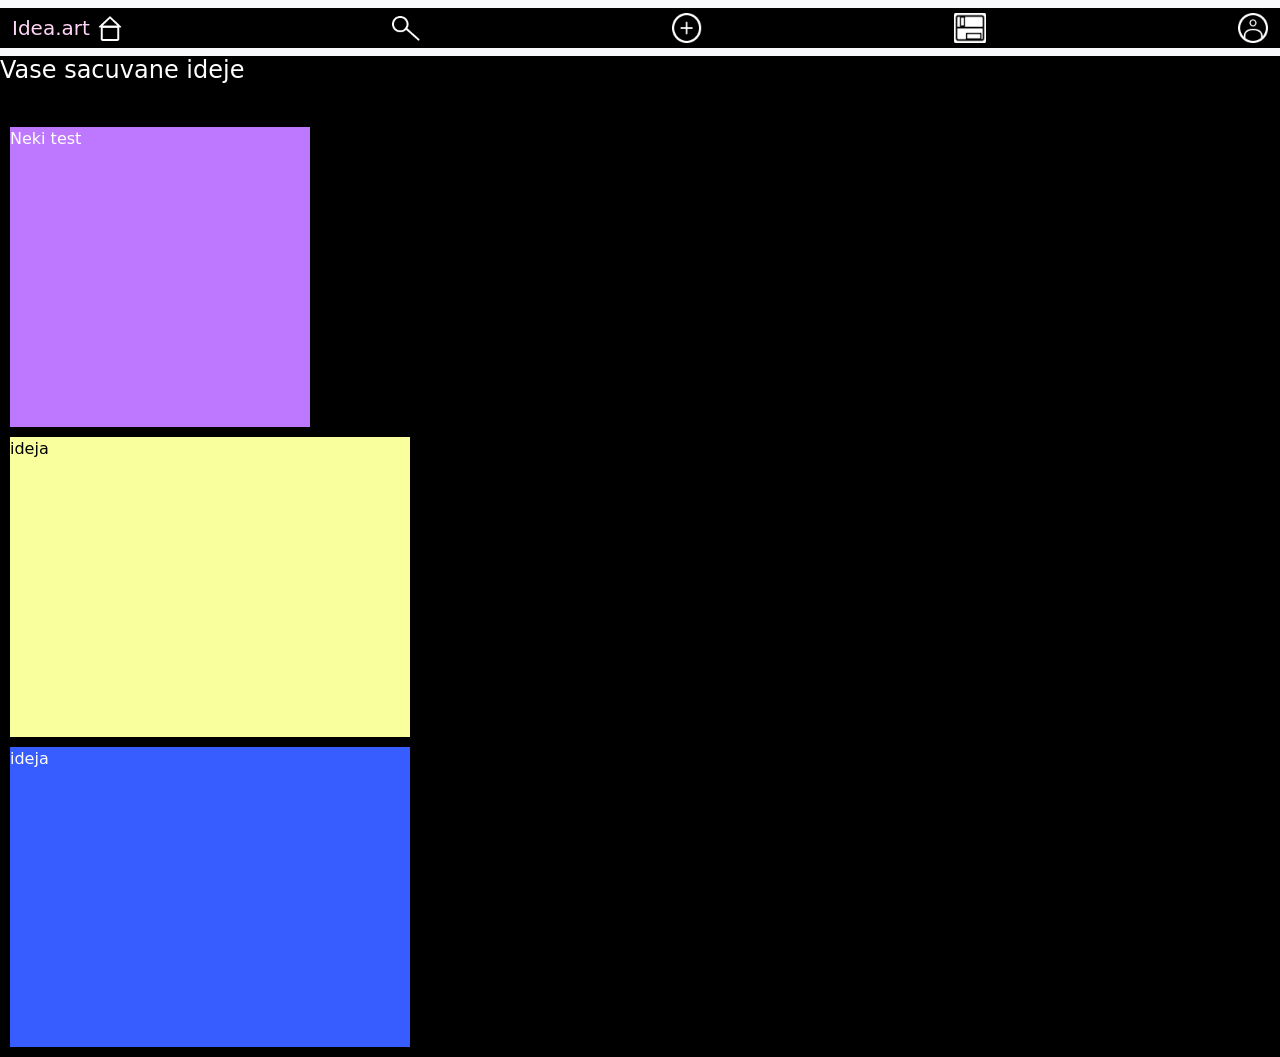
==== Biblioteka.html @ 8eb0b514 "Add files via upload" ====
<html>
<head>
    <link href="https://cdn.jsdelivr.net/npm/bootstrap@5.3.8/dist/css/bootstrap.min.css" rel="stylesheet" integrity="sha384-sRIl4kxILFvY47J16cr9ZwB07vP4J8+LH7qKQnuqkuIAvNWLzeN8tE5YBujZqJLB" crossorigin="anonymous">
    <link rel="stylesheet" href="figmaproj.css">
</head>
<body>
    <script src="https://cdn.jsdelivr.net/npm/bootstrap@5.3.8/dist/js/bootstrap.bundle.min.js" integrity="sha384-FKyoEForCGlyvwx9Hj09JcYn3nv7wiPVlz7YYwJrWVcXK/BmnVDxM+D2scQbITxI" crossorigin="anonymous"></script>

<nav class="navbar sticky-top bg-body-tertiary">
  <div class="container-fluid" id="navaba">
    
    <a class="navbar-brand" href="Pocetna.html">
        <span class="idea">Idea.art</span>
      <img src="homene.png" alt="Logo" width="28" height="25" class="d-inline-block align-text-top">
    </a>
    <a class="nav-link" href="Istrazi.html"><img src="prene.png" alt="Search" width="28" height="25"></a>
    <a class="nav-link" href="Objava.html"><img src="obne.png" alt="post" width="30" height="30"></a>
    <a class="nav-link"><img src="bibda.png" height="30" width="32" alt="library"></a>
    <a class="nav-link" href="Profil.html"><img src="prone.png" height="30" width="30" alt="profile"></a>
  </div>
</nav>
<h4>Vase sacuvane ideje</h4><br>

<div id="bubicasta">Neki test</div>
<div id="jelov">ideja</div>
<div id="plav">ideja</div>
</body>
</html>
---- figmaproj.css ----
body{
    background-color: rgb(0, 0, 0);
    color:white;
}
.idea{
    color:rgb(255, 212, 246);
}
#navaba{
    background-color: black;
    
}
#bubicasta{
    background-color: rgb(190, 120, 255);
    height: 300px;
    width: 300px;
    margin: 10px;
}
#jelov{
    background-color: rgb(248, 255, 156);
    height: 300px;
    width: 400px;
    margin: 10px;
    color: black;
}
#plav{
    background-color: rgb(55, 92, 255);
    height: 300px;
    width: 400px;
    margin: 10px;
}
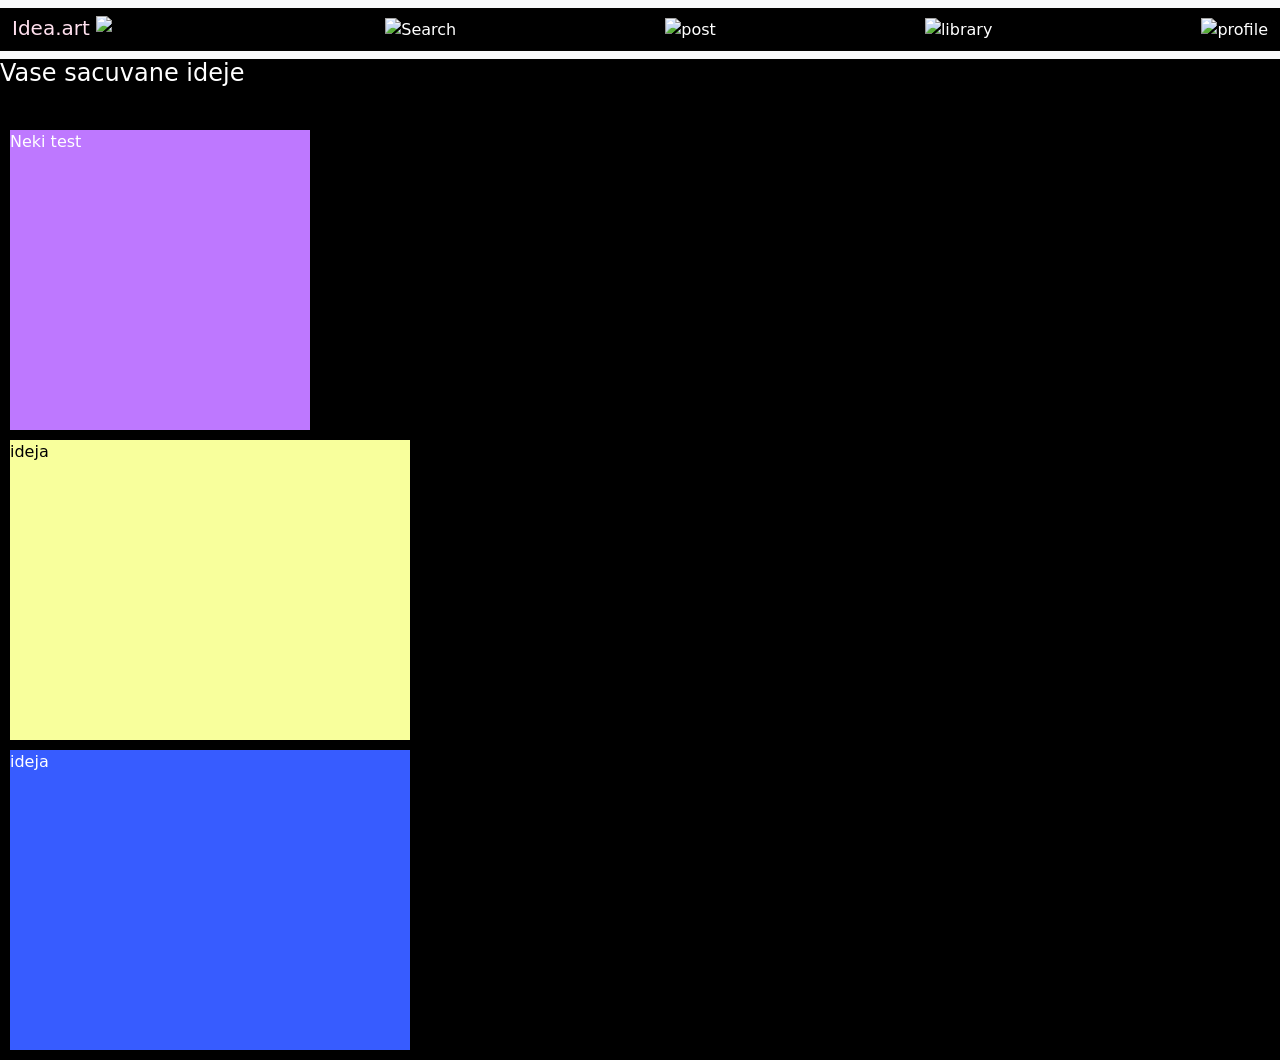
==== commit 171c1ab3: "Update Biblioteka.html" ====
--- a/Biblioteka.html
+++ b/Biblioteka.html
@@ -11,12 +11,12 @@
     
     <a class="navbar-brand" href="Pocetna.html">
         <span class="idea">Idea.art</span>
-      <img src="homene.png" alt="Logo" width="28" height="25" class="d-inline-block align-text-top">
+      <img src="homene.png" alt="Logo" class="d-inline-block align-text-top">
     </a>
-    <a class="nav-link" href="Istrazi.html"><img src="prene.png" alt="Search" width="28" height="25"></a>
-    <a class="nav-link" href="Objava.html"><img src="obne.png" alt="post" width="30" height="30"></a>
-    <a class="nav-link"><img src="bibda.png" height="30" width="32" alt="library"></a>
-    <a class="nav-link" href="Profil.html"><img src="prone.png" height="30" width="30" alt="profile"></a>
+    <a class="nav-link" href="Istrazi.html"><img src="prene.png" alt="Search"></a>
+    <a class="nav-link" href="Objava.html"><img src="obne.png" alt="post"></a>
+    <a class="nav-link"><img src="bibda.png" alt="library"></a>
+    <a class="nav-link" href="Profil.html"><img src="prone.png" alt="profile"></a>
   </div>
 </nav>
 <h4>Vase sacuvane ideje</h4><br>
--- a/figmaproj.css
+++ b/figmaproj.css
@@ -3,7 +3,7 @@
     color:white;
 }
 .idea{
-    color:rgb(255, 212, 246);
+    color:#FFE0EE;
 }
 #navaba{
     background-color: black;
@@ -27,4 +27,33 @@
     height: 300px;
     width: 400px;
     margin: 10px;
-}+}
+
+.dugme{
+    background-color: #47132A;
+    color:#FFE0EE;
+    width:15%;
+    height: 10%;
+    min-height: fit-content;
+    min-height: fit-content;
+    
+}
+#logsign{
+
+}
+
+#naslov{
+    color: #FFE0EE;
+    font-family:cursive;
+    justify-self:center;
+}
+
+#dug{
+   background-color: #47132A;
+    color:#FFE0EE;
+    width:15%;
+    height: 10%;
+    min-height: fit-content;
+    min-height: fit-content;
+    margin-left: 42%;
+}
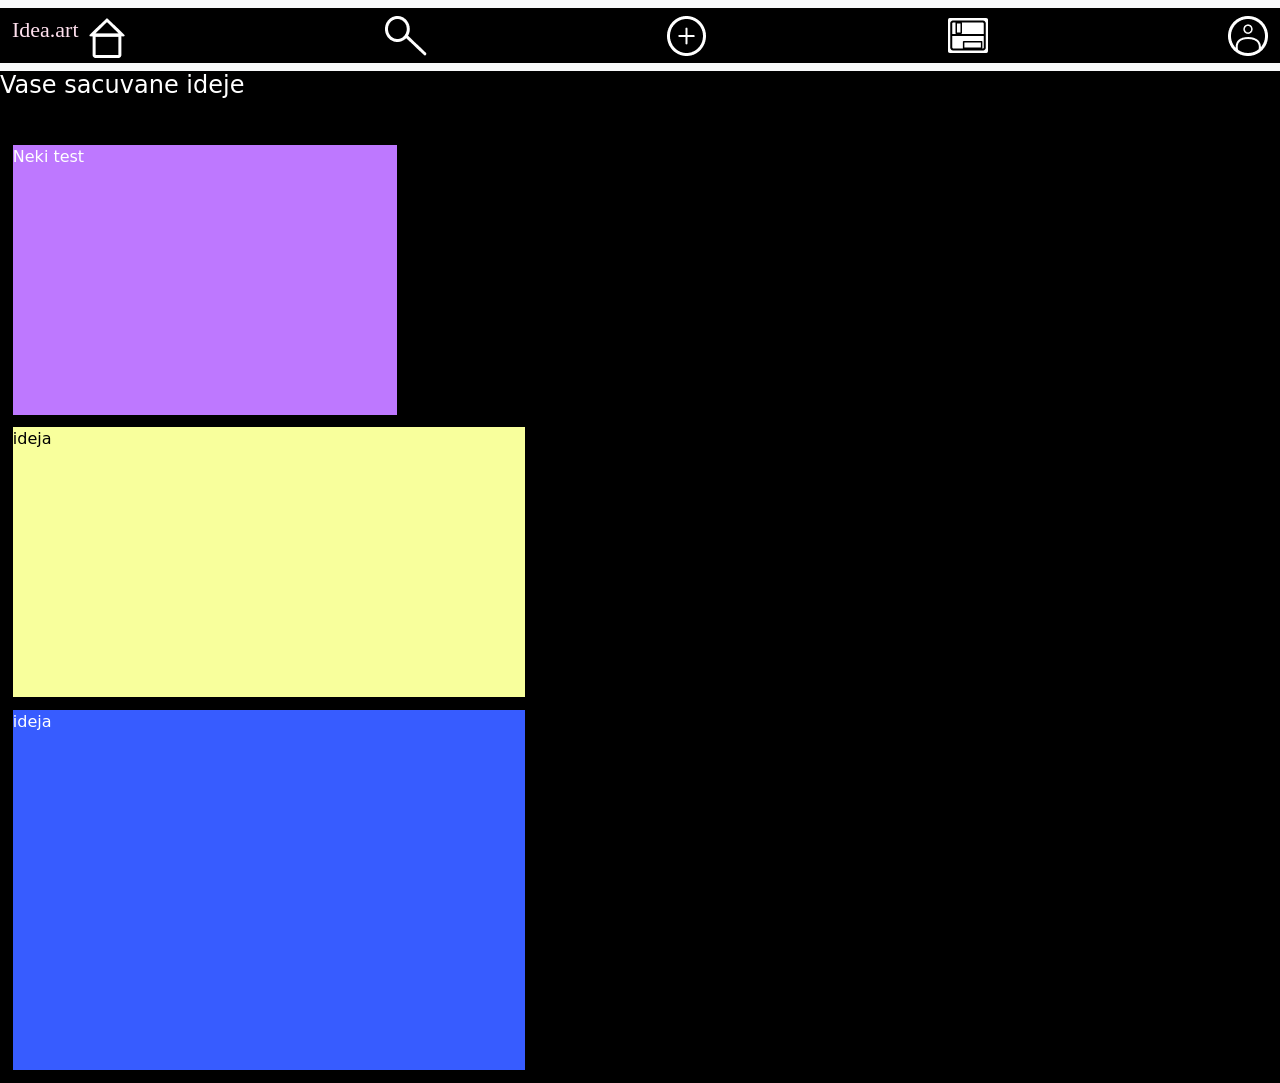
==== commit d62f3698: "Update Biblioteka.html" ====
--- a/Biblioteka.html
+++ b/Biblioteka.html
@@ -11,12 +11,13 @@
     
     <a class="navbar-brand" href="Pocetna.html">
         <span class="idea">Idea.art</span>
-      <img src="homene.png" alt="Logo" class="d-inline-block align-text-top">
+      <img src="slike/homene.png" alt="Pocetna" class="d-inline-block align-text-top">
     </a>
-    <a class="nav-link" href="Istrazi.html"><img src="prene.png" alt="Search"></a>
-    <a class="nav-link" href="Objava.html"><img src="obne.png" alt="post"></a>
-    <a class="nav-link"><img src="bibda.png" alt="library"></a>
-    <a class="nav-link" href="Profil.html"><img src="prone.png" alt="profile"></a>
+    <a class="nav-link" href="Istrazi.html"><img src="slike/prene.png" alt="Istrazuj"></a>
+    <a class="nav-link" href="#"><img src="slike/obne.png" alt="Objava"></a>
+    <a class="nav-link" href="Biblioteka.html"><img src="slike/bibda.png" alt="Biblioteka"></a>
+    <a class="nav-link" href="Profil.html"><img src="slike/prone.png" alt="Profil"></a>
+
   </div>
 </nav>
 <h4>Vase sacuvane ideje</h4><br>
--- a/figmaproj.css
+++ b/figmaproj.css
@@ -4,6 +4,8 @@
 }
 .idea{
     color:#FFE0EE;
+	font-family:"lucida";
+	font-size:22px
 }
 #navaba{
     background-color: black;
@@ -11,49 +13,44 @@
 }
 #bubicasta{
     background-color: rgb(190, 120, 255);
-    height: 300px;
-    width: 300px;
-    margin: 10px;
+    height: 30%;
+    width: 30%;
+    margin: 1%;
 }
 #jelov{
     background-color: rgb(248, 255, 156);
-    height: 300px;
-    width: 400px;
-    margin: 10px;
+    height: 30%;
+    width: 40%;
+    margin: 1%;
     color: black;
 }
 #plav{
     background-color: rgb(55, 92, 255);
-    height: 300px;
-    width: 400px;
-    margin: 10px;
+    height: 40%;
+    width: 40%;
+    margin: 1%;
 }
 
-.dugme{
-    background-color: #47132A;
-    color:#FFE0EE;
-    width:15%;
-    height: 10%;
-    min-height: fit-content;
-    min-height: fit-content;
-    
-}
-#logsign{
-
+.ikon{
+	width:95%;
+	height: 95%;
 }
 
-#naslov{
-    color: #FFE0EE;
-    font-family:cursive;
-    justify-self:center;
+.in{
+	width:15%;
+	height:10%;
+	background-color:#47132A;
+	color:#FFE0EE;
+	min-height:40px;
+	min-width:90px;
+	margin:1%;
 }
-
-#dug{
-   background-color: #47132A;
-    color:#FFE0EE;
-    width:15%;
-    height: 10%;
-    min-height: fit-content;
-    min-height: fit-content;
-    margin-left: 42%;
+#log{
+	margin-left:30%
 }
+#logo{
+	color:#FFE0EE;
+	font-size:30px;
+	font-family:"lucida";
+	text-align: center;
+}
